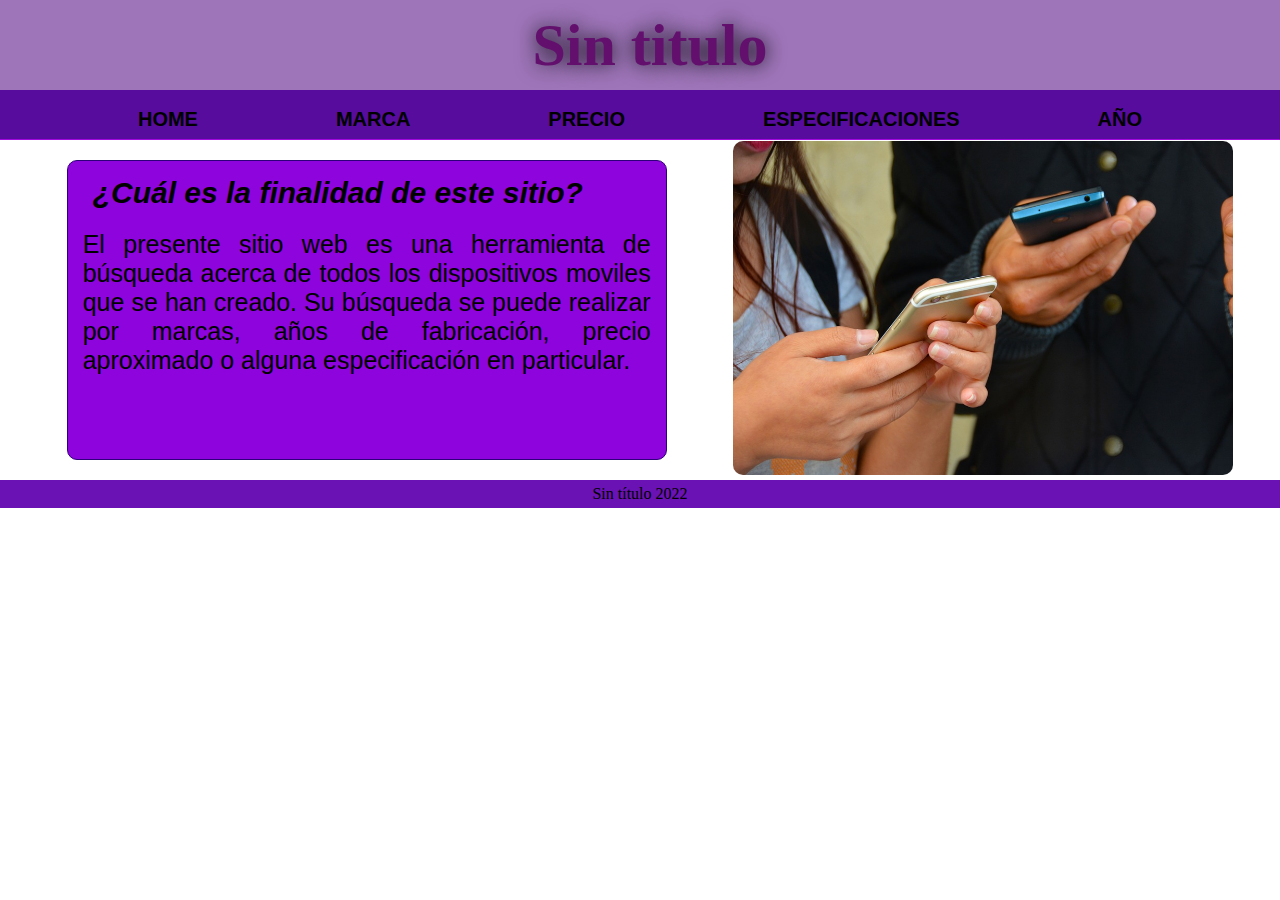
==== index.html @ 3e1bc81a "Agregados archivos iniciales" ====
<!DOCTYPE html>
<html lang="en">
<head>
    <meta charset="UTF-8">
    <meta http-equiv="X-UA-Compatible" content="IE=edge">
    <meta name="viewport" content="width=device-width, initial-scale=1.0">
    <title>Document</title>
    <link rel="stylesheet" href="css/style.css">
</head>
<body>
    <header>        
        <div class="tituloMenu">
            <h1>Sin titulo</h1>
        </div>
        
        
        <nav>
            <ul class="navegacion">
                <li>
                    <a href="index.html">Home</a>
                </li>
                <li>
                    <a href="marcas.html">Marca</a>
                </li>
                <li>
                    <a href="">Precio</a>
                </li>
                <li>
                    <a href="especificaciones.html">Especificaciones</a>
                </li>
                <li>
                    <a href="anio.html">Año</a>
                </li>
            </ul>
        </nav>            
        
    </header>

    <div class="contenedorPresentacionImg">
        <div class="presentacion">
            <h2>¿Cuál es la finalidad de este sitio?</h2>
            <p>El presente sitio web es una herramienta de búsqueda acerca de todos los dispositivos moviles que se han creado. Su búsqueda se puede realizar por marcas, años de fabricación, precio aproximado o alguna especificación en particular.</p>
        </div>
    
        <div>
            <img src="img/mobile1.jpg" alt="Dispositivos moviles">
        </div>
    </div>

    <footer>Sin título  2022</footer>

       
    <script src="js/script.js"></script>
</body>
</html>
---- css/style.css ----
* {
    margin: 0;
    box-sizing: border-box;
}

header{
    height: 140px;
}    

header div h1{
    font-size: 60px;
    font-family: 'Permanent Marker', cursive;
    color: #620f6d;    
    text-shadow: 0 0 20px black;
    text-align: center;
    padding-left: 20px;
    background-color: #9e75b9;
    height: 90px;
    width: 100%;    
    position: fixed;
    top: 0;
    line-height: 90px;   
}

.navegacion{
    display: flex;
    flex-direction: row;
    background-color: #570c9e;
    height: 50px;
    width: 100%;
    position: fixed;
    top: 90px;
    line-height: 50px;
    border-bottom: 1px solid rgb(161, 8, 221);
    list-style: none;        
    justify-content: space-evenly;
    padding: 4px 10px;
}


.navegacion li {
    font-weight: bold;
    font-size: 20px;
    margin: 0 10px;
    text-transform: uppercase; 
}

.navegacion li:hover{
    background-color: #9310c7;
    transition: .5s;
    border-radius: 5px;
    padding: 0px 10px;
}

a {
    text-decoration: none;
    color: black;
}

body{
    font-family: sans-serif;    
    background-image: url(../img/fondo.jpg);
    background-repeat: no-repeat;
    background-size: cover;
}

.presentacion{
    height: 300px;
    width: 600px;
    border: 1px solid #2e0079;
    border-radius: 10px;
    margin: 20px;
    padding: 15px;
    background-color: #8d04dd;
    overflow: auto;
    font-family: 'Lucida Sans', 'Lucida Sans Regular', 'Lucida Grande', 'Lucida Sans Unicode', Geneva, Verdana, sans-serif;
    text-align: justify;       
}

.presentacion h2{
    font-size: 30px;
    font-style: italic;
}

.presentacion p {
    font-size: 25px;    
    margin-top: 20px;
}

img{
    width: 500px;
    height: auto;
    border-radius: 10px;    
}

.contenedorPresentacionImg{
    display: flex;
    flex-direction: row;
    justify-content: space-evenly;
    align-items: center;
    flex-wrap: wrap;
}

h2{
    margin-left: 10px;
}

footer{
    background-color: #6a12b3;
    padding: 5px;    
    font-family: fantasy;
    text-align: center;
}
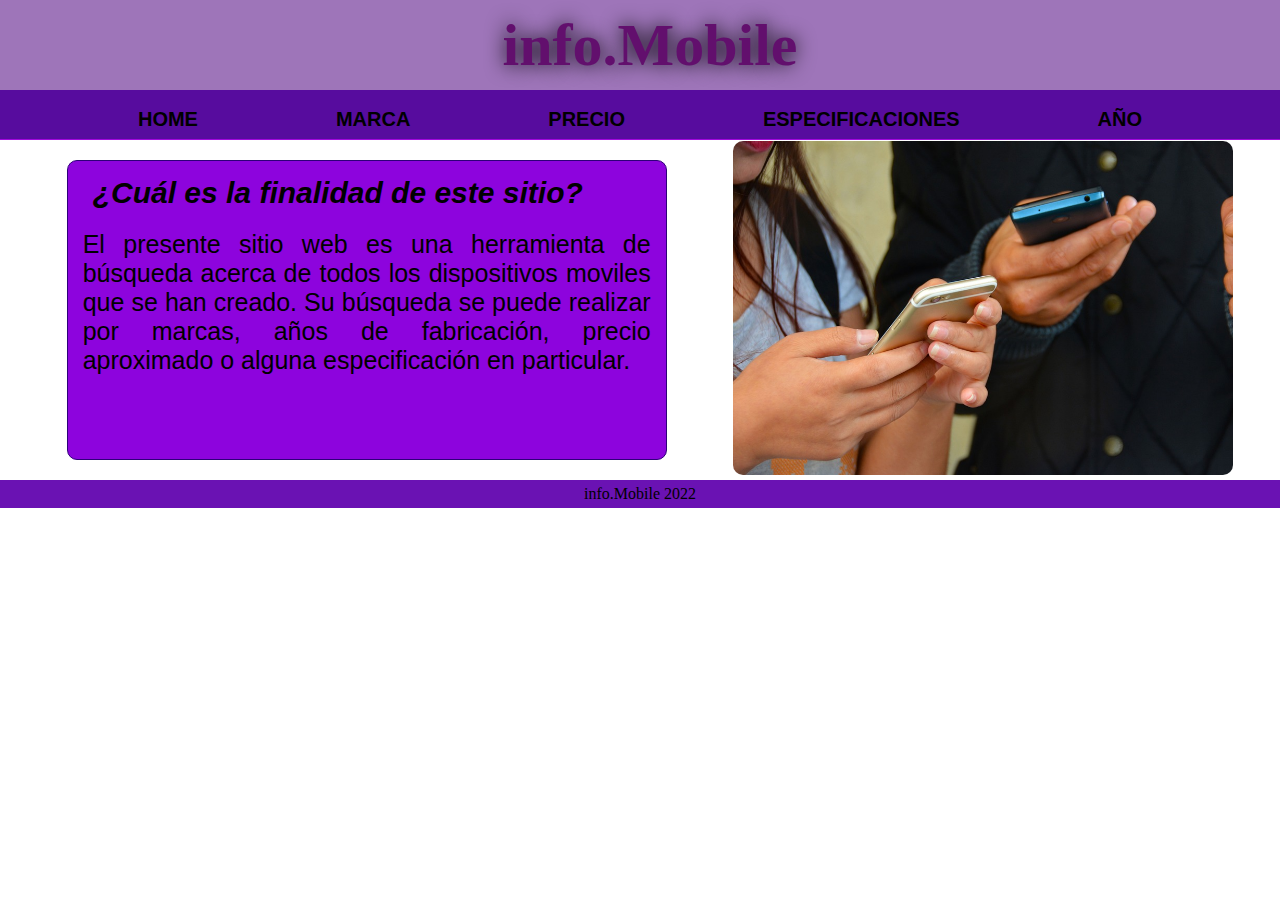
==== commit 98d6d618: "Agregado título del sitio web" ====
--- a/index.html
+++ b/index.html
@@ -4,13 +4,13 @@
     <meta charset="UTF-8">
     <meta http-equiv="X-UA-Compatible" content="IE=edge">
     <meta name="viewport" content="width=device-width, initial-scale=1.0">
-    <title>Document</title>
+    <title>info.Mobile</title>
     <link rel="stylesheet" href="css/style.css">
 </head>
 <body>
     <header>        
         <div class="tituloMenu">
-            <h1>Sin titulo</h1>
+            <h1>info.Mobile</h1>
         </div>
         
         
@@ -47,7 +47,7 @@
         </div>
     </div>
 
-    <footer>Sin título  2022</footer>
+    <footer>info.Mobile  2022</footer>
 
        
     <script src="js/script.js"></script>
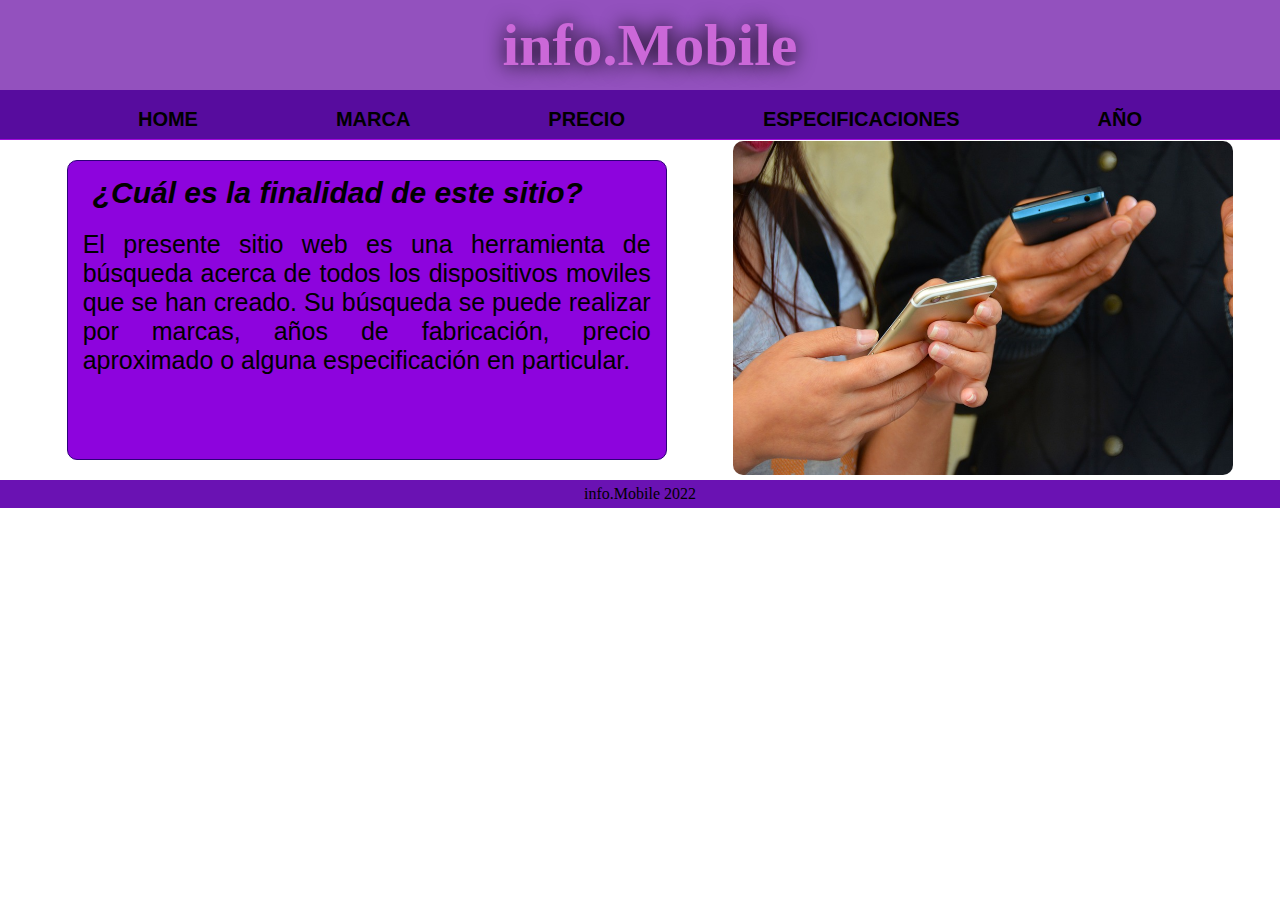
==== commit 350cb831: "Modifique nombre archivo anio a año" ====
--- a/index.html
+++ b/index.html
@@ -29,7 +29,7 @@
                     <a href="especificaciones.html">Especificaciones</a>
                 </li>
                 <li>
-                    <a href="anio.html">Año</a>
+                    <a href="año.html">Año</a>
                 </li>
             </ul>
         </nav>            
--- a/css/style.css
+++ b/css/style.css
@@ -10,11 +10,11 @@
 header div h1{
     font-size: 60px;
     font-family: 'Permanent Marker', cursive;
-    color: #620f6d;    
+    color: #cb68d8;    
     text-shadow: 0 0 20px black;
     text-align: center;
     padding-left: 20px;
-    background-color: #9e75b9;
+    background-color: #9351be;
     height: 90px;
     width: 100%;    
     position: fixed;
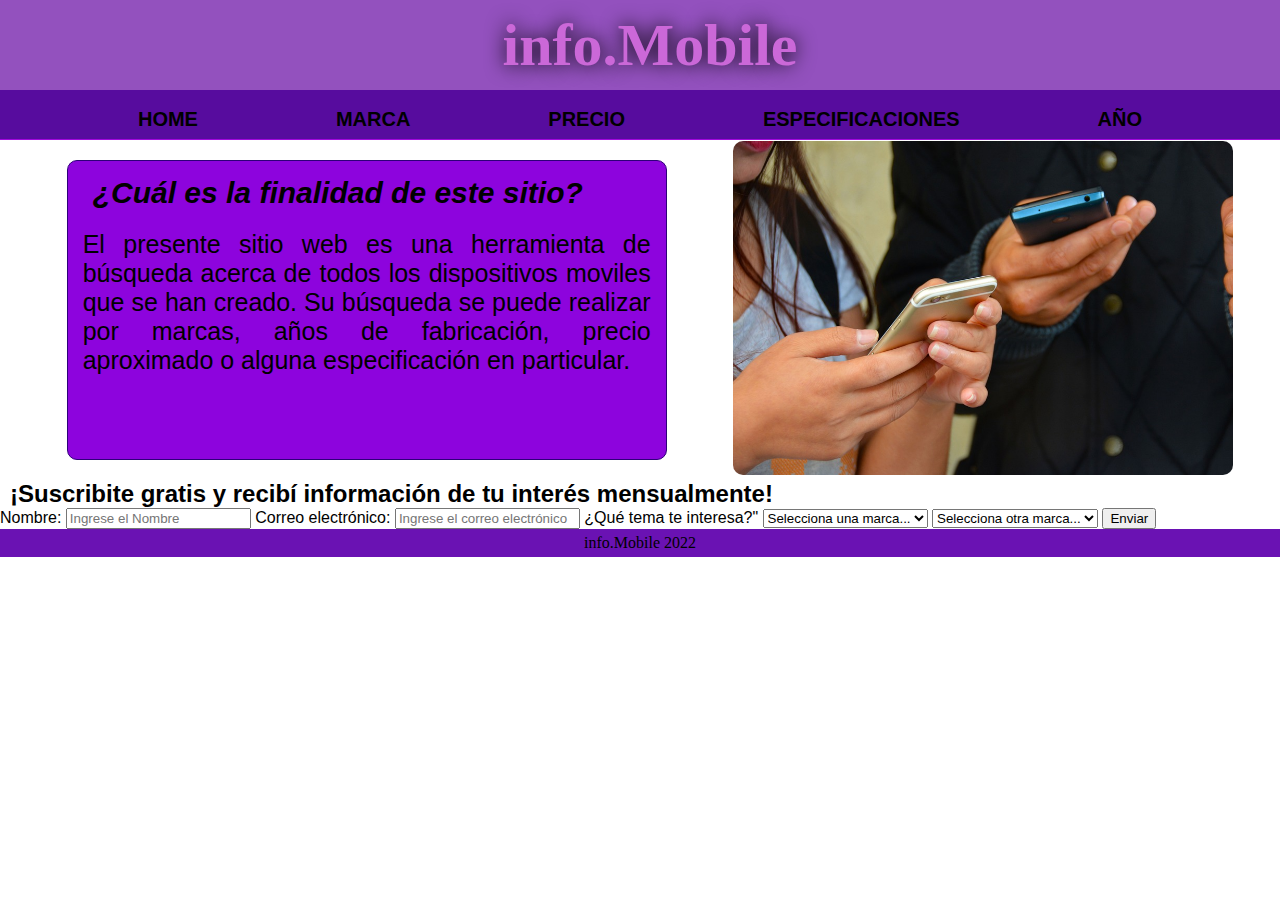
==== commit 50c0b1da: "Se agregó codigo al archivo .js y se agregó formulario al archivo index.html" ====
--- a/index.html
+++ b/index.html
@@ -47,6 +47,43 @@
         </div>
     </div>
 
+    <div class="contenedorSuscripcionFormulario">
+        <div>
+            <h2 class="tituloSuscripcion">¡Suscribite gratis y recibí información de tu interés mensualmente!</h2>
+        </div>      
+        
+        <div class="cajaForm">
+            <form class="formulario" action="">
+                <label for="nombre">Nombre:</label>
+                <input type="text" name="nombre" placeholder="Ingrese el Nombre" autocomplete="OFF" required>
+    
+                <label for="email">Correo electrónico:</label>
+                <input type="email" name="mail" placeholder="Ingrese el correo electrónico" autocomplete="OFF" required>
+    
+                <label for="intereses">¿Qué tema te interesa?"</label>
+                <select name="interes1" required>
+                    <option value="">Selecciona una marca...</option>
+                    <option value="">Samsung</option>
+                    <option value="">Apple</option>
+                    <option value="">Motorola</option>
+                    <option value="">Huawei</option>
+                    <option value="">Xiaomi</option>
+                </select>
+                <select name="interes2">
+                    <option value="">Selecciona otra marca...</option>
+                    <option value="">Samsung</option>
+                    <option value="">Apple</option>
+                    <option value="">Motorola</option>
+                    <option value="">Huawei</option>
+                    <option value="">Xiaomi</option>
+                </select>
+    
+                <button type="submit" class= "botones" id="validar">Enviar</button>
+                
+            </form>
+        </div>
+    </div>
+
     <footer>info.Mobile  2022</footer>
 
        
